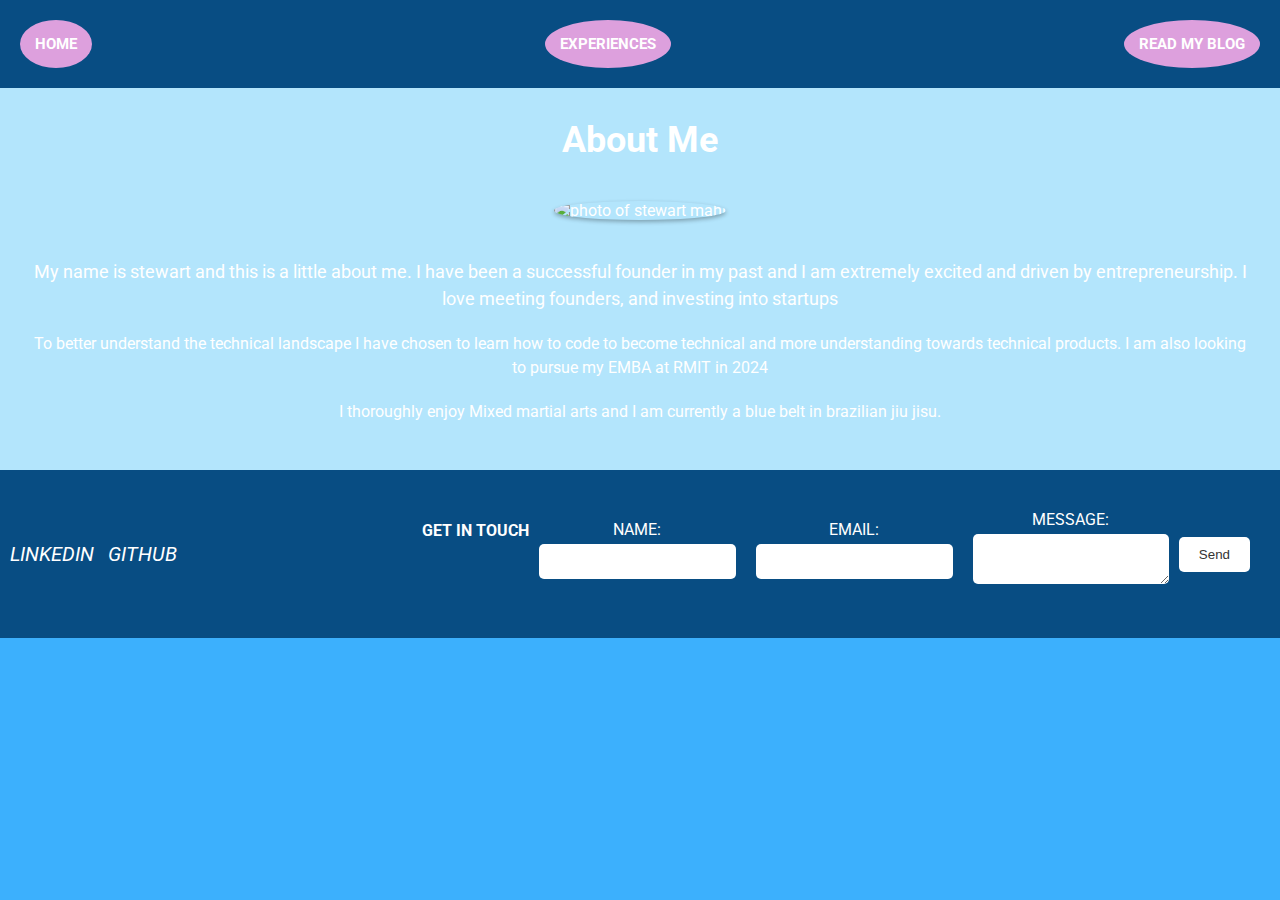
==== about-me.html @ 9db07a58 "assignment" ====
<!DOCTYPE html>
<html>
  <head>
    <title>About Me</title>
    <link rel="stylesheet" href="style.css">
    <link rel="preconnect" href="https://fonts.googleapis.com">
    <link rel="preconnect" href="https://fonts.gstatic.com" crossorigin>
    <link href="https://fonts.googleapis.com/css2?family=Roboto:ital,wght@0,300;0,500;1,700&display=swap" rel="stylesheet">

  </head>
  <body>

    <nav>
        <a href="index.html">Home</a>
        <a href="work-history.html">Experiences</a>
        <a href="blog.html">Read My Blog</a>

    </nav>

    <section class="about-me">
        <div class="container">
          <h2 class="about-me__title">About Me</h2>
          <img class="about-me__photo" src= "C:\Users\stewart mahi\Desktop\New folder\96d32beb-9f44-4552-94d3-4cd306f9a270.jpg" alt="photo of stewart mahi" alt="Your Name">
          <p class="about-me__intro">My name is stewart and this is a little about me. I have been a successful founder in my past and I am extremely excited and driven by entrepreneurship. I love meeting founders, and investing into startups</p>
          <p class="about-me__skills">To better understand the technical landscape I have chosen to learn how to code to become technical and more understanding towards technical products. I am also looking to pursue my EMBA at RMIT in 2024</p>
          <p class="about-me__hobbies">I thoroughly enjoy Mixed martial arts and I am currently a blue belt in brazilian jiu jisu. </p>
        </div>
      </section>
      
      <footer>
        <div class="footer-icons">
          <a href="https://www.linkedin.com/in/stewart-mahi-%F0%9F%A4%B3%F0%9F%8F%BD-279263149/"><i class="fa fa-linkedin">Linkedin</i></a>
          <a href="https://github.com/stewartmahi"><i class="fa fa-linkedin">Github</i></a>
        </div>

        <div class="footer-contact">

          <h4>Get in Touch</h4>
          
          <form>
            <div class="namebox">
                <label for="name">Name:</label>
            <input type="text" id="name" name="name" required>
            </div>

            <div class="email"> <label for="email">Email:</label>
                <input type="email" id="email" name="email" required></div>
            
            
            <div class="messagebox"><label for="message">Message:</label>
                <textarea id="message" name="message" required></textarea></div>
            <button type="submit">Send</button>

          </form>
        </div>
      </footer>
  </body>
</html>
---- style.css ----
/* Body styling */
body {
    font-family: 'Roboto', sans-serif;
    margin: 0;
  }
  
  /* Header styling */
  header {
    background-color: #1E90FF;
    color: white;
    padding: 20px;
    text-align: center;
  }
  
  header h1 {
    margin: 0;
    font-size: 32px;
  }
  
  header nav ul {
    list-style-type: none;
    margin: 0;
    padding: 0;
  }
  
  header nav ul li {
    display: inline-block;
    margin-right: 20px;
  }
  
  header nav ul li a {
    color: white;
    text-decoration: none;
    font-size: 20px;
  }
  
  /* Main section styling */
  main {
    padding: 20px;
    margin: 20px;
  }
  
  main h2 {
    font-size: 28px;
  }
  
  main ul {
    list-style-type: none;
    margin: 0;
    padding: 0;
  }
  
  main ul li {
    margin-bottom: 10px;
  }
  
  main ul li a {
    color: #1E90FF;
    text-decoration: none;
    font-size: 20px;
  }
  
  main article {
    margin-bottom: 20px;
  }
  
  main article h2 {
    font-size: 24px;
  }
  
  main article p {
    font-size: 18px;
  }
  
  main article img {
    display: block;
    margin: 10px auto;
    max-width: 100%;
  }
  
  /* Footer styling */
  footer {
    background-color: #1E90FF;
    color: white;
    padding: 10px;
    text-align: center;
  }

  /* The following component relates to the navbar, with cool unique shapes */

  nav {
	background-color: #084d83;
	overflow: hidden;
	display: flex;
	justify-content: space-between;
	align-items: center;
	padding: 20px;
	position: relative;
    font-family: 'Roboto', sans-serif;
    text-transform: uppercase;
    
}

nav a {
	color: white;
	text-align: center;
	text-decoration: none;
	font-size: 15px;
	padding: 10px;
	margin: 5px;
	display: inline-block;
	position: relative;
    z-index: 2;
    font-weight: bold;
    
}

nav a:before {
	content: "";
	position: absolute;
	top: -5px;
	left: -5px;
	right: -5px;
	bottom: -5px;
	border-radius: 50%;
	transition: all 0.5s ease-in-out;
    z-index: -1;
}

nav a:first-child:before {
	background-color: rgb(221,160,221);
}

nav a:nth-child(2):before {
	background-color: rgb(221,160,221);
	
}

nav a:last-child:before {
	background-color: rgb(221,160,221);
	
}

nav a:hover:before {
	transform: scale(1.1);
}

nav a:hover {
	color: white;
	text-align: center;
	text-decoration: none;
	font-size: 20px;
	padding: 10px;
	margin: 5px;
	display: inline-block;
	position: relative;
    z-index: 2;
    transform: scale(1.2);
}

 /* Hero component styling */

 .hero-banner {
    height: 400px;
    background-size: cover;
    background-position: center;
    display: flex;
    justify-content: center;
    align-items: center;
    position: relative;
    background: url('los-angeles-downtown-buildings-night.jpg');
    background-size: contain;
    font-family: 'Roboto', sans-serif;

  }
  
  
  .hero-content {
    text-align: center;

  }
  
  .hero-image {
    display: flex;
    margin-bottom: 30px;
    justify-content: center;
  }
  
  .hero-image img {
    width: 200px;
    height: 200px;
    border-radius: 50%;
    border: 5px solid white;
    object-fit: cover;
    position: relative;

    filter: brightness(0.9) saturate(0%);
    
  }
  
  .hero-linkedin {
    text-decoration: none;
  }
  
  .hero-box {
    display: inline-block;
    background-color: #1E90FF;
    color: white;
    padding: 20px;
    border-radius: 5px;

  }
  
  .hero-box:hover {
    background-color: #3cb0fd;
  }
  
  .hero-box p {
    margin: 0;
    font-size: 24px;
    font-weight: bold;
  }
  
  .hero-banner .name 
  {
    position: relative;
  }


   /* Experiences component styling */

   .experiences {
    display: flex;
    flex-wrap: wrap;
    justify-content: center;
    gap: 2rem;
    margin-top: 1.5rem;
    background-color: #084e8396;
    margin: 0;
    padding-bottom: 30px;
    padding-top: 30px;
  }
  
  .experience {
    display: flex;
    flex-direction: column;
    justify-content: space-between;
    align-items: center;
    max-width: 300px;
    padding: 1rem;
    border: 2px solid #ccc;
    box-shadow: 5px 4px 10px rgba(0, 0, 0, 0.5);
    background-color: rgba(255, 255, 255, 0.801);
  }
  
  .experience-info {
    text-align: center;
  }
  
  .experience-info h3 {
    margin-top: 0;
    font-size: 1.2rem;
  }
  
  .experience-image {
    max-width: 100%;
    margin-top: 1rem;
  }
  
  .experience-image img {
    width: 100%;
    height: auto;
    object-fit: cover;
    justify-content: center;
    align-items: center;
   
    
  }

  .startmate img {
    width: 100%;
    height: auto;
    object-fit: cover;
    justify-content: center;
    align-items: center;
    flex-direction: column;
    align-content: center;
    padding: 0;
    margin: 0;
   
    
  }
  
/* this was added to allow me to cause breaks in between website sections*/
.space h1
{
    display: flex;
    justify-content: center;
    background-color: #084d83;
    margin: 0;
    padding: 25px;
    color: white;
    font-family: 'Roboto', sans-serif;
    text-transform: uppercase;
}

.space a

{
    text-decoration-line: none;
}

/* this is too add the about me section in the home page */

.about-me-container {
    background-color: #3cb0fd;
    padding: 20px;
    border-radius: 10px;
    height: 200px;
    display: flex;
    position: relative;
    justify-content: space-around;
    font-size: 30px;
    font-family: 'Roboto', sans-serif;
    margin: 1px;
    color: white;
    box-shadow: 0px 0px 10px rgba(0, 0, 0, 0.1);

  }
  
  .about-me-image {
    width: 200px;
    height: 200px;
    border-radius: 50%;
    overflow: hidden;
    float: right;
    position: relative;
    justify-content: end;
    align-content: center;
    transition: transform 0.3s ease-in-out;
    display: flex;
    align-items: center;
    padding-bottom: 10px;
    margin-bottom: 20px;
    
  }
  
  .about-me-image img {
    width: 100%;
    height: auto;
  }

  .about-me-image img:hover {
    box-shadow: 0 0 30px 10px yellow;
    opacity: 1;
    transition: all 0.3s ease;
  }

  .about-me-container:hover
  {
    box-shadow: 0 0 30px 10px yellow;
    opacity: 1;
    transition: all 0.3s ease;
  }
  
  .about-me-container:hover
  {
    box-shadow: 0 0 30px 10px yellow;
    opacity: 1;
    transition: all 0.3s ease;
  }

  .about-me-image img:hover

  {
    box-shadow: 0 0 30px 10px yellow;
    opacity: 1;
    transition: all 0.3s ease;
  }

  /* this is for the blog section on the home page */

  .blog-section {
    padding: 50px;
    background-color: #18769b;
    margin: 1px;
    font-family: 'Roboto', sans-serif;
    color: white;
    display: flex;
    justify-content: center;
    align-items: center;
    margin: 1px;
  }
  
  .blog-post {
    display: flex;
    flex-direction: column;
    align-items: center;
    align-self: flex-start;
    padding: 30px;
    border: 2px solid white;
    background-color: #18769bc7;
    height: auto;
    width: auto;
    box-shadow: 0px 0px 10px 1px #ccc;
    font-family: 'Roboto', sans-serif;



  }
  
  /*.blog-section h2
   {
    display: block;
    text-decoration-line: underline;
    text-transform: uppercase;
  }*/
  
  .blog-post h3 {
    font-size: 24px;
    margin-bottom: 10px;
    text-decoration-line: underline;
  }

  .blog-post .clicked {
    font-size: 24px;
    margin-bottom: 10px;
    text-decoration-line: underline;
    color: white;
  }
  
  .blog-post time {
    font-style: italic;
    color: #888;
    margin-bottom: 10px;
  }
  
  .blog-post p {
    margin-bottom: 20px;
    line-height: 1.5;
  }
  
  .blog-post .readme {
    display: inline-block;
    background-color: #333;
    color: #fff;
    padding: 10px 20px;
    border-radius: 5px;
    text-decoration: none;
    transition: all 0.3s ease;
    margin: 2px;
  }
  
  .blog-post .readme:hover {
    background-color: #fff;
    color: #333;
    border: 2px solid #333;
  }
  

  /* this is the footer */

 footer {
  display: flex;
  justify-content: space-between;
  align-items: center;
  background-color: #084d83;
  padding: 20px;
  color: #fff;
  font-family: 'Roboto', sans-serif;
  text-transform: uppercase;
  padding: 10px;
  margin: 0;
  text-decoration-line: none;
}

.footer-icons a {
  color: #fff;
  margin-right: 10px;
  text-decoration: none;
}

.footer-icons i {
  font-size: 20px;
  text-decoration-line: none;
}

.footer-contact {
  text-align: center;
  padding: 50px;
  display: flex;
  justify-content: space-around;
  padding: 10px;
  margin: 10px;
}

.footer-contact h4 {
  margin-bottom: 10px;
}

.footer-contact form {
  display: flex;
  flex-direction: row;
  align-items: center;
}

.footer-contact label {
  display: block;
  margin-bottom: 5px;
}

.footer-contact input, .footer-contact textarea {
  padding: 10px;
  margin-bottom: 10px;
  width: 100%;
  border: none;
  border-radius: 5px;
  box-sizing: border-box;
}

.footer-contact button[type="submit"] {
  background-color: #fff;
  color: #333;
  border: none;
  padding: 10px 20px;
  border-radius: 5px;
  cursor: pointer;
  transition: background-color 0.3s ease;
}

.footer-contact button[type="submit"]:hover {
  background-color: #fff;
  color: #ff8c00;
}

form {
    display: flex;
    flex-direction: column;
    align-items: center;
  }
  
  .namebox,
  .email,
  .messagebox {
    padding: 10px;
  }


  /* this is for the experiences page */
.work-history h1
{
    display: flex;
    justify-content: center;
    background-color: #18769b;
    margin: 0;
    padding: 25px;
    color: white;
    font-family: 'Roboto', sans-serif;
    text-transform: uppercase;
}

.jobscontainer {
    display: flex;
    justify-content: space-between;
    margin: 1px 1px;
    font-family: 'Roboto', sans-serif;
    color: white;
    box-shadow: 0px 0px 10px #3f51b5;
    text-shadow: -1px -1px 0 black, 1px -1px 0 black, -1px 1px 0 black, 1px 1px 0 black;
    font-size: 20px;
    background-color: #b3e5fc;

    
  }
  
  .appetiserbox, .startmatebox, .trillionbox, .unibox {
    width: 23%;
    background-color: #f2f2f2;
    padding: 20px;
    border-radius: 5px;
    box-shadow: 0px 2px 4px rgba(0, 0, 0, 0.3);
    margin: 10px;
  }
  
  .appetiserbox h2, .startmatebox h2, .trillionbox h2, .unibox h2 {
    font-size: 24px;
    margin-bottom: 10px;
  }
  
  .appetiserbox p, .startmatebox p, .trillionbox p, .unibox p {
    font-size: 16px;
    margin-bottom: 10px;
  }
  
  .appetiserbox {
    background-color: #c9e9f8;
  }
  
  .startmatebox {
    background-color: #f8c9c9;
  }
  
  .trillionbox {
    background-color: #c9f8c9;
  }
  
  .unibox {
    background-color: #f1c9f8;
  }
  
  .unibox .resume {
    display: inline-block;
    background-color: #b3e5fc;
    color: #fff;
    padding: 0;
    border-radius: 5px;
    text-decoration: none;
    transition: all 0.3s ease;
    margin: 10px;
  }
  
  .unibox .resume:hover {
    background-color: #b3e5fc;
    border: 2px solid black;
  }

  /* i had extra white padding in random areas of text so i did this to get rid of it*/

  html, body {
    margin: 0;
    padding: 0;
    background-color: #3cb0fd;

  }

  /* this is for the about me page*/

  .about-me {
    padding: 30px;
    font-family: 'Roboto', sans-serif;
    background-color: #b3e5fc;
    margin-top: 0;
    text-align: center;
    color: white;

  }
  
  .about-me__title {
    font-size: 36px;
    margin-bottom: 20px;
    margin-top: 1px;
    
    

  }
  
  .about-me__photo {
    border-radius: 50%;
    width: 200px;
    height: 200px;
    margin: 20px 0;
  }

  .about-me img {
    box-shadow: 0px 2px 4px rgba(0, 0, 0, 0.3);
    transition: box-shadow 0.3s ease-in-out;

  }
  
  .about-me img:hover {
    box-shadow: 0 0 20px 10px #3f51b5;

  }
  

  .about-me__intro {
    font-size: 18px;
    line-height: 1.5;
    margin-bottom: 20px;
  }
  
  .about-me__skills {
    font-size: 16px;
    line-height: 1.5;
    margin-bottom: 20px;
  }
  
  .about-me__hobbies {
    font-size: 16px;
    line-height: 1.5;
  }

  /* this is for the blog post*/

  .blog-post img {
    display: block;
    margin: 20px auto;
    width: 300px;
    height: 300px;
    border-radius: 50%;
    background-color: yellow;
  }
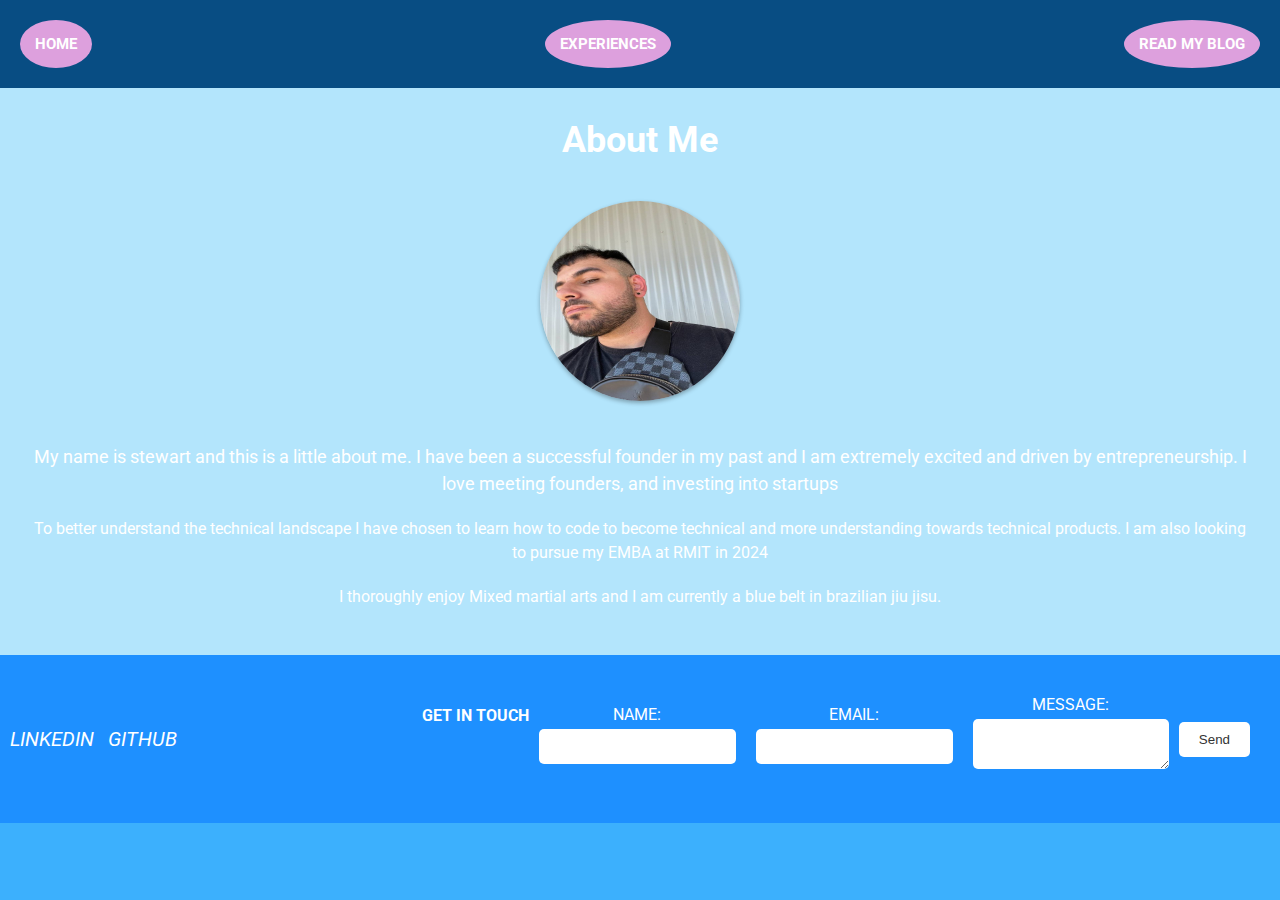
==== commit 1b5b7ee6: "many different changes" ====
--- a/about-me.html
+++ b/about-me.html
@@ -20,7 +20,7 @@
     <section class="about-me">
         <div class="container">
           <h2 class="about-me__title">About Me</h2>
-          <img class="about-me__photo" src= "C:\Users\stewart mahi\Desktop\New folder\96d32beb-9f44-4552-94d3-4cd306f9a270.jpg" alt="photo of stewart mahi" alt="Your Name">
+          <img class="about-me__photo" src= "96d32beb-9f44-4552-94d3-4cd306f9a270.jpg" alt="photo of stewart mahi" alt="Your Name">
           <p class="about-me__intro">My name is stewart and this is a little about me. I have been a successful founder in my past and I am extremely excited and driven by entrepreneurship. I love meeting founders, and investing into startups</p>
           <p class="about-me__skills">To better understand the technical landscape I have chosen to learn how to code to become technical and more understanding towards technical products. I am also looking to pursue my EMBA at RMIT in 2024</p>
           <p class="about-me__hobbies">I thoroughly enjoy Mixed martial arts and I am currently a blue belt in brazilian jiu jisu. </p>
--- a/style.css
+++ b/style.css
@@ -1,90 +1,4 @@
-/* Body styling */
-body {
-    font-family: 'Roboto', sans-serif;
-    margin: 0;
-  }
-  
-  /* Header styling */
-  header {
-    background-color: #1E90FF;
-    color: white;
-    padding: 20px;
-    text-align: center;
-  }
-  
-  header h1 {
-    margin: 0;
-    font-size: 32px;
-  }
-  
-  header nav ul {
-    list-style-type: none;
-    margin: 0;
-    padding: 0;
-  }
-  
-  header nav ul li {
-    display: inline-block;
-    margin-right: 20px;
-  }
-  
-  header nav ul li a {
-    color: white;
-    text-decoration: none;
-    font-size: 20px;
-  }
-  
-  /* Main section styling */
-  main {
-    padding: 20px;
-    margin: 20px;
-  }
-  
-  main h2 {
-    font-size: 28px;
-  }
-  
-  main ul {
-    list-style-type: none;
-    margin: 0;
-    padding: 0;
-  }
-  
-  main ul li {
-    margin-bottom: 10px;
-  }
-  
-  main ul li a {
-    color: #1E90FF;
-    text-decoration: none;
-    font-size: 20px;
-  }
-  
-  main article {
-    margin-bottom: 20px;
-  }
-  
-  main article h2 {
-    font-size: 24px;
-  }
-  
-  main article p {
-    font-size: 18px;
-  }
-  
-  main article img {
-    display: block;
-    margin: 10px auto;
-    max-width: 100%;
-  }
-  
-  /* Footer styling */
-  footer {
-    background-color: #1E90FF;
-    color: white;
-    padding: 10px;
-    text-align: center;
-  }
+
 
   /* The following component relates to the navbar, with cool unique shapes */
 
@@ -96,8 +10,8 @@
 	align-items: center;
 	padding: 20px;
 	position: relative;
-    font-family: 'Roboto', sans-serif;
-    text-transform: uppercase;
+  font-family: 'Roboto', sans-serif;
+  text-transform: uppercase;
     
 }
 
@@ -127,18 +41,8 @@
     z-index: -1;
 }
 
-nav a:first-child:before {
+nav a:before {
 	background-color: rgb(221,160,221);
-}
-
-nav a:nth-child(2):before {
-	background-color: rgb(221,160,221);
-	
-}
-
-nav a:last-child:before {
-	background-color: rgb(221,160,221);
-	
 }
 
 nav a:hover:before {
@@ -162,7 +66,6 @@
 
  .hero-banner {
     height: 400px;
-    background-size: cover;
     background-position: center;
     display: flex;
     justify-content: center;
@@ -700,4 +603,92 @@
     border-radius: 50%;
     background-color: yellow;
   }
-  +  
+  /*this is generalised styling text used throughout the entire website*/
+/* Body styling */
+body {
+  font-family: 'Roboto', sans-serif;
+  margin: 0;
+}
+
+/* Header styling */
+header {
+  background-color: #1E90FF;
+  color: white;
+  padding: 20px;
+  text-align: center;
+}
+
+header h1 {
+  margin: 0;
+  font-size: 32px;
+}
+
+header nav ul {
+  list-style-type: none;
+  margin: 0;
+  padding: 0;
+}
+
+header nav ul li {
+  display: inline-block;
+  margin-right: 20px;
+}
+
+header nav ul li a {
+  color: white;
+  text-decoration: none;
+  font-size: 20px;
+}
+
+/* Main section styling */
+main {
+  padding: 20px;
+  margin: 20px;
+}
+
+main h2 {
+  font-size: 28px;
+}
+
+main ul {
+  list-style-type: none;
+  margin: 0;
+  padding: 0;
+}
+
+main ul li {
+  margin-bottom: 10px;
+}
+
+main ul li a {
+  color: #1E90FF;
+  text-decoration: none;
+  font-size: 20px;
+}
+
+main article {
+  margin-bottom: 20px;
+}
+
+main article h2 {
+  font-size: 24px;
+}
+
+main article p {
+  font-size: 18px;
+}
+
+main article img {
+  display: block;
+  margin: 10px auto;
+  max-width: 100%;
+}
+
+/* Footer styling */
+footer {
+  background-color: #1E90FF;
+  color: white;
+  padding: 10px;
+  text-align: center;
+}
